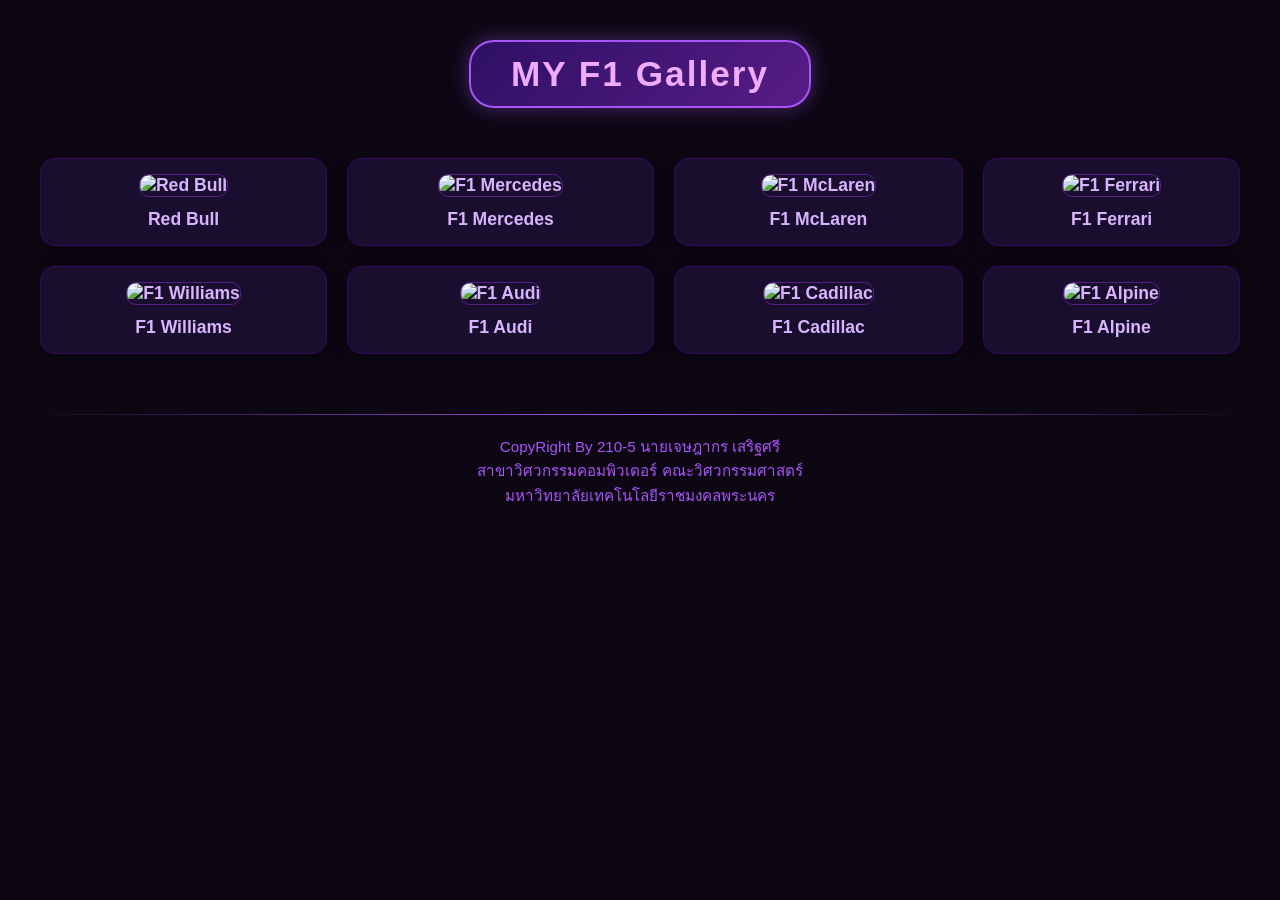
==== gallery.html @ 23fd4d25 "Add files via upload" ====
<!DOCTYPE html>
<html lang="th">
<head>
    <meta charset="UTF-8">
    <meta name="viewport" content="width=device-width, initial-scale=1.0">
    <title>MY F1 Gallery</title>
    <style>
        body {
            background-color: #0d0714;
            color: #e9d5ff;
            font-family: 'Segoe UI', Tahoma, Geneva, Verdana, sans-serif;
            margin: 0;
            padding: 40px 20px;
        }

        .container {
            max-width: 1400px;
            margin: auto;
            text-align: center;
        }

        h1 {
            width: fit-content;
            margin: 0 auto 30px auto;
            padding: 12px 40px;
            color: #f0abfc;
            background: linear-gradient(135deg, #2e1065, #581c87);
            border: 2px solid #a855f7;
            border-radius: 25px;
            box-shadow: 0 0 20px rgba(168, 85, 247, 0.4);
            letter-spacing: 2px;
            font-size: 2.2rem;
        }

        table {
            width: 100%;
            border-collapse: separate;
            border-spacing: 20px;
            margin: 0 auto;
        }

        td {
            background-color: #190e2e;
            border: 1px solid #3b0764;
            border-radius: 15px;
            padding: 15px;
            transition: all 0.3s ease;
            box-shadow: 0 4px 15px rgba(0, 0, 0, 0.5);
        }

        /* เอฟเฟกต์เวลานำเมาส์ไปชี้ที่การ์ดรูปภาพ */
        td:hover {
            transform: translateY(-8px);
            border-color: #a855f7;
            box-shadow: 0 0 25px rgba(168, 85, 247, 0.5);
            background-color: #241442;
        }

        td a {
            text-decoration: none;
            color: #d8b4fe;
            font-weight: 600;
            font-size: 1.1rem;
            display: block;
        }

        td a:hover {
            color: #f472b6;
        }

        img {
            width: 100%;
            max-width: 320px;
            height: 200px;
            object-fit: cover;
            border-radius: 10px;
            margin-bottom: 12px;
            border: 1px solid #581c87;
        }

        hr {
            border: none;
            height: 1px;
            background: linear-gradient(90deg, transparent, #a855f7, transparent);
            margin: 40px 0 20px 0;
        }

        .footer {
            color: #a855f7;
            font-size: 0.95rem;
            line-height: 1.6;
        }
    </style>
</head>
<body>

    <div class="container">
        <h1>MY F1 Gallery</h1>
        
        <table>
            <tr>
                <td>
                    <a href="FIA_F1_Austria_2026_Nr._3_Verstappen_(3).jpg">
                        <img src="FIA_F1_Austria_2026_Nr._3_Verstappen_(3).jpg" alt="Red Bull"><br>Red Bull
                    </a>
                </td>
                <td>
                    <a href="F1 Mesidas.jpg">
                        <img src="F1 Mesidas.jpg" alt="F1 Mercedes"><br>F1 Mercedes
                    </a>
                </td>    
                <td>
                    <a href="oscar-piastri-mclaren.jpg">
                        <img src="oscar-piastri-mclaren.jpg" alt="F1 McLaren"><br>F1 McLaren
                    </a>
                </td> 
                <td>
                    <a href="charles-leclerc-australia-fp1_f.webp">
                        <img src="charles-leclerc-australia-fp1_f.webp" alt="F1 Ferrari"><br>F1 Ferrari
                    </a>
                </td>
            </tr>
            <tr>
                <td>
                    <a href="williams_auto_6_be1b3b0d-f31b-4b26-8cf9-52d8d4a873eb.webp">
                        <img src="williams_auto_6_be1b3b0d-f31b-4b26-8cf9-52d8d4a873eb.webp" alt="F1 Williams"><br>F1 Williams
                    </a>
                </td>
                <td>
                    <a href="F1 audi.jpg">
                        <img src="F1 audi.jpg" alt="F1 Audi"><br>F1 Audi
                    </a>
                </td>
                <td>
                    <a href="f1 cadillac.jpg">
                        <img src="f1 cadillac.jpg" alt="F1 Cadillac"><br>F1 Cadillac
                    </a>
                </td>
                <td>
                    <a href="F1 Alpine.jpg">
                        <img src="F1 Alpine.jpg" alt="F1 Alpine"><br>F1 Alpine
                    </a>
                </td>
            </tr>
        </table>

        <hr>

        <div class="footer">
            CopyRight By 210-5 นายเจษฎากร เสริฐศรี<br>
            สาขาวิศวกรรมคอมพิวเตอร์ คณะวิศวกรรมศาสตร์<br>
            มหาวิทยาลัยเทคโนโลยีราชมงคลพระนคร
        </div>
    </div>

</body>
</html>
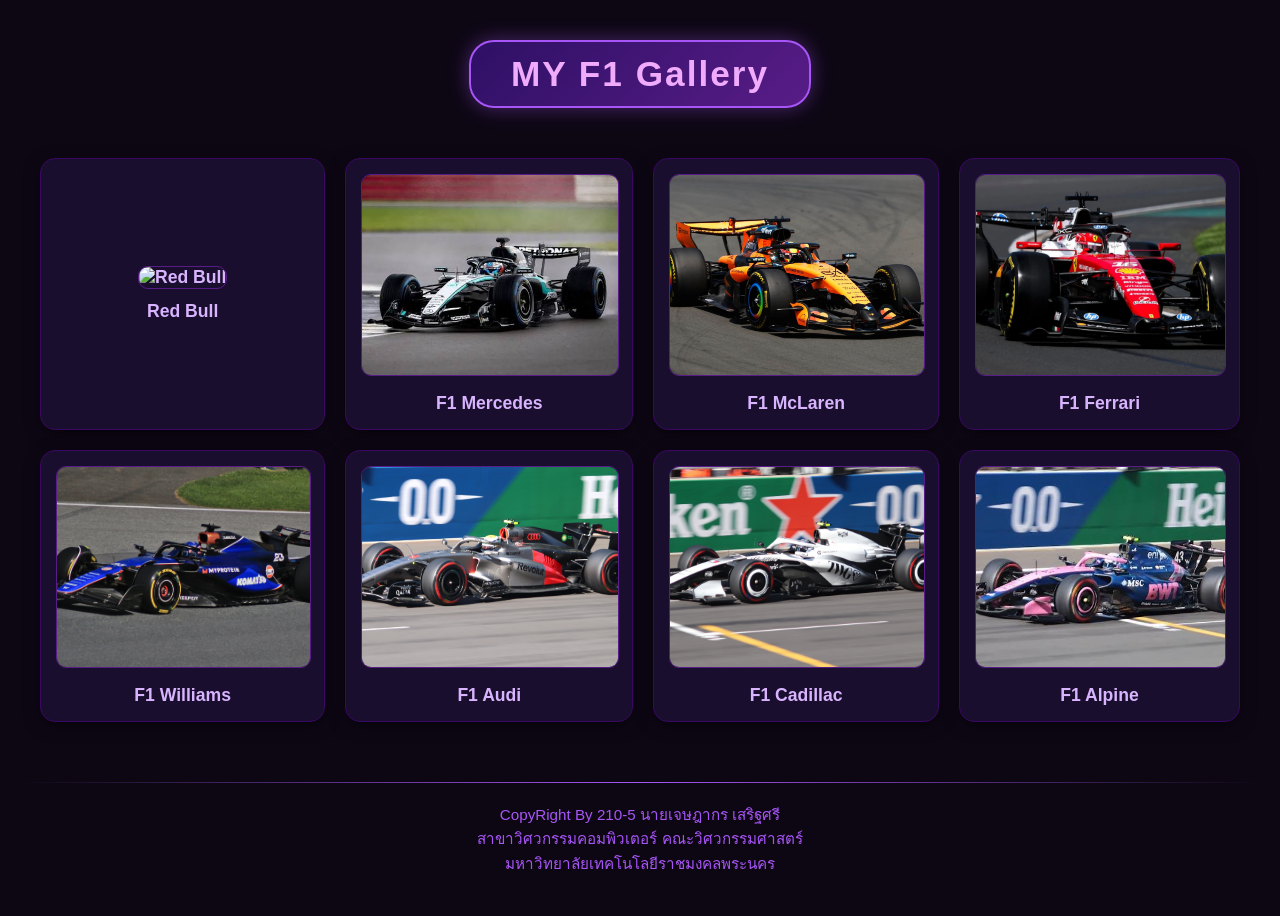
==== commit 49c64b65: "Update gallery.html" ====
--- a/gallery.html
+++ b/gallery.html
@@ -100,8 +100,8 @@
         <table>
             <tr>
                 <td>
-                    <a href="FIA_F1_Austria_2026_Nr._3_Verstappen_(3).jpg">
-                        <img src="FIA_F1_Austria_2026_Nr._3_Verstappen_(3).jpg" alt="Red Bull"><br>Red Bull
+                    <a href="max-verstappen-red-bull-2026-chinese-gp-scaled">
+                        <img src="max-verstappen-red-bull-2026-chinese-gp-scaled" alt="Red Bull"><br>Red Bull
                     </a>
                 </td>
                 <td>
@@ -154,4 +154,4 @@
     </div>
 
 </body>
-</html>+</html>
